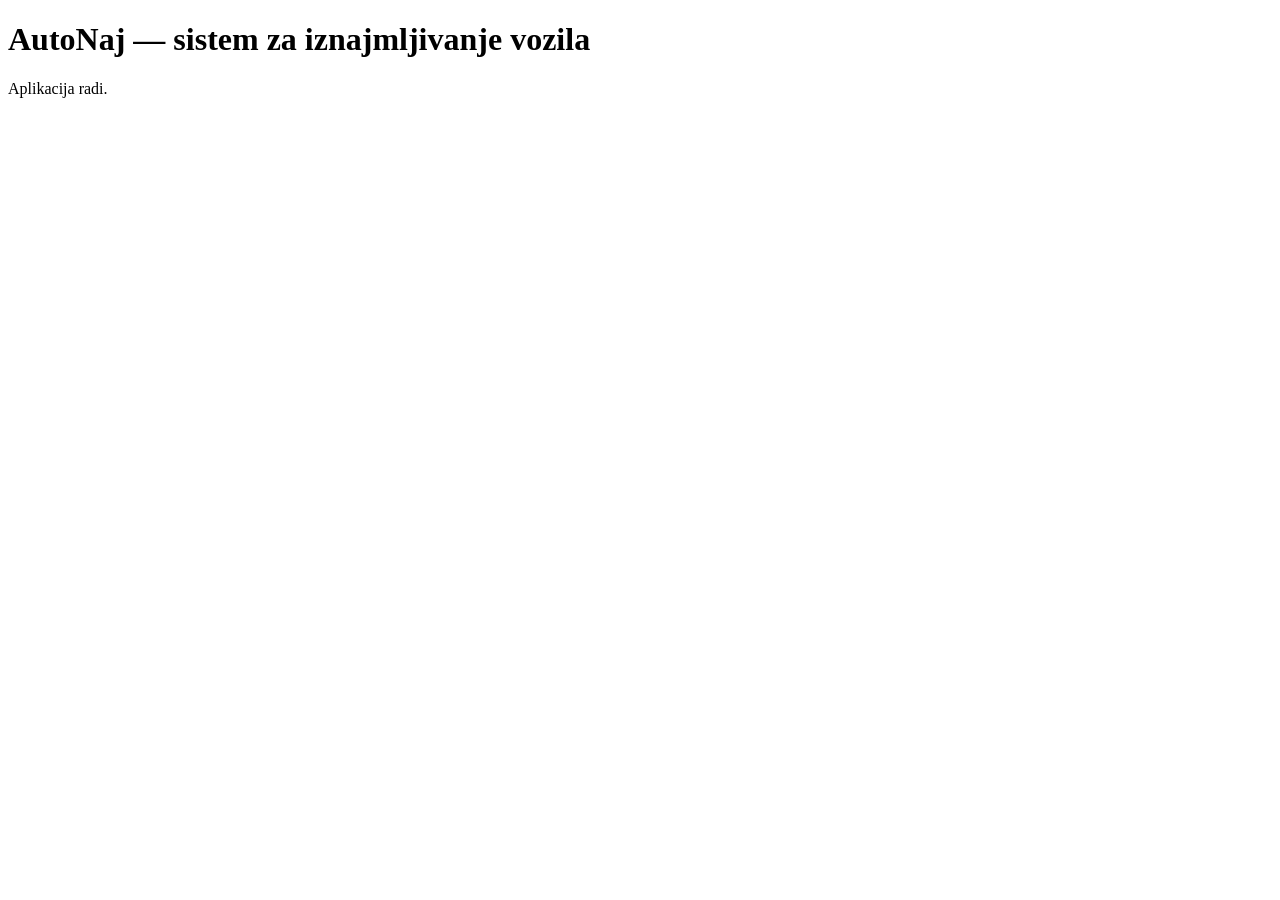
==== src/main/resources/templates/index.html @ c3316ecd "Inicijalni Spring Boot skelet i pocetna strana" ====
<!DOCTYPE html>
<html lang="sr" xmlns:th="http://www.thymeleaf.org">
<head>
    <meta charset="UTF-8">
    <title>AutoNaj</title>
</head>
<body>
<h1>AutoNaj — sistem za iznajmljivanje vozila</h1>
<p>Aplikacija radi.</p>
</body>
</html>
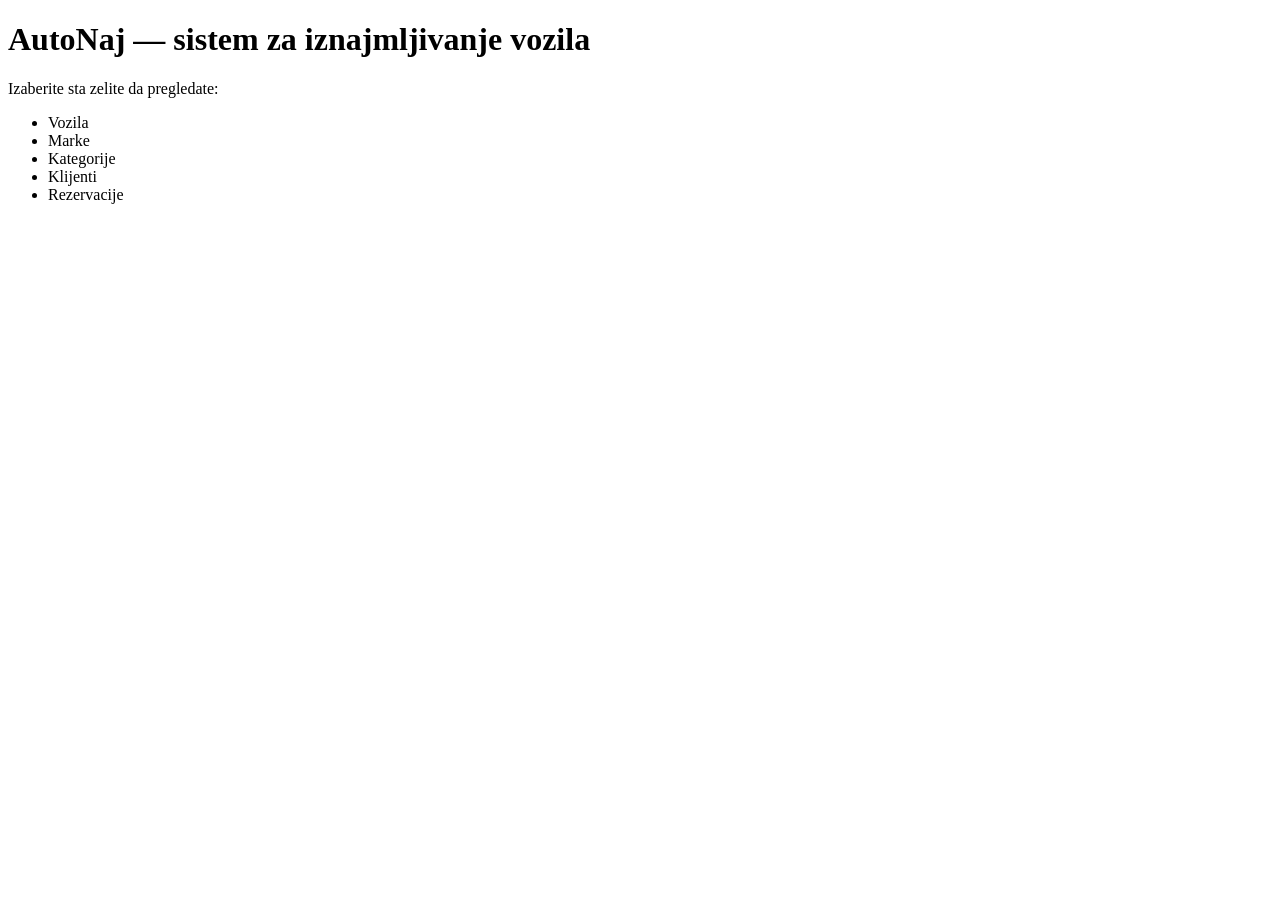
==== commit 48f9b2ce: "Dodati kontroleri sa CRUD rutama za sve entitete" ====
--- a/src/main/resources/templates/index.html
+++ b/src/main/resources/templates/index.html
@@ -6,6 +6,13 @@
 </head>
 <body>
 <h1>AutoNaj — sistem za iznajmljivanje vozila</h1>
-<p>Aplikacija radi.</p>
+<p>Izaberite sta zelite da pregledate:</p>
+<ul>
+    <li><a th:href="@{/vozila}">Vozila</a></li>
+    <li><a th:href="@{/marke}">Marke</a></li>
+    <li><a th:href="@{/kategorije}">Kategorije</a></li>
+    <li><a th:href="@{/klijenti}">Klijenti</a></li>
+    <li><a th:href="@{/rezervacije}">Rezervacije</a></li>
+</ul>
 </body>
 </html>
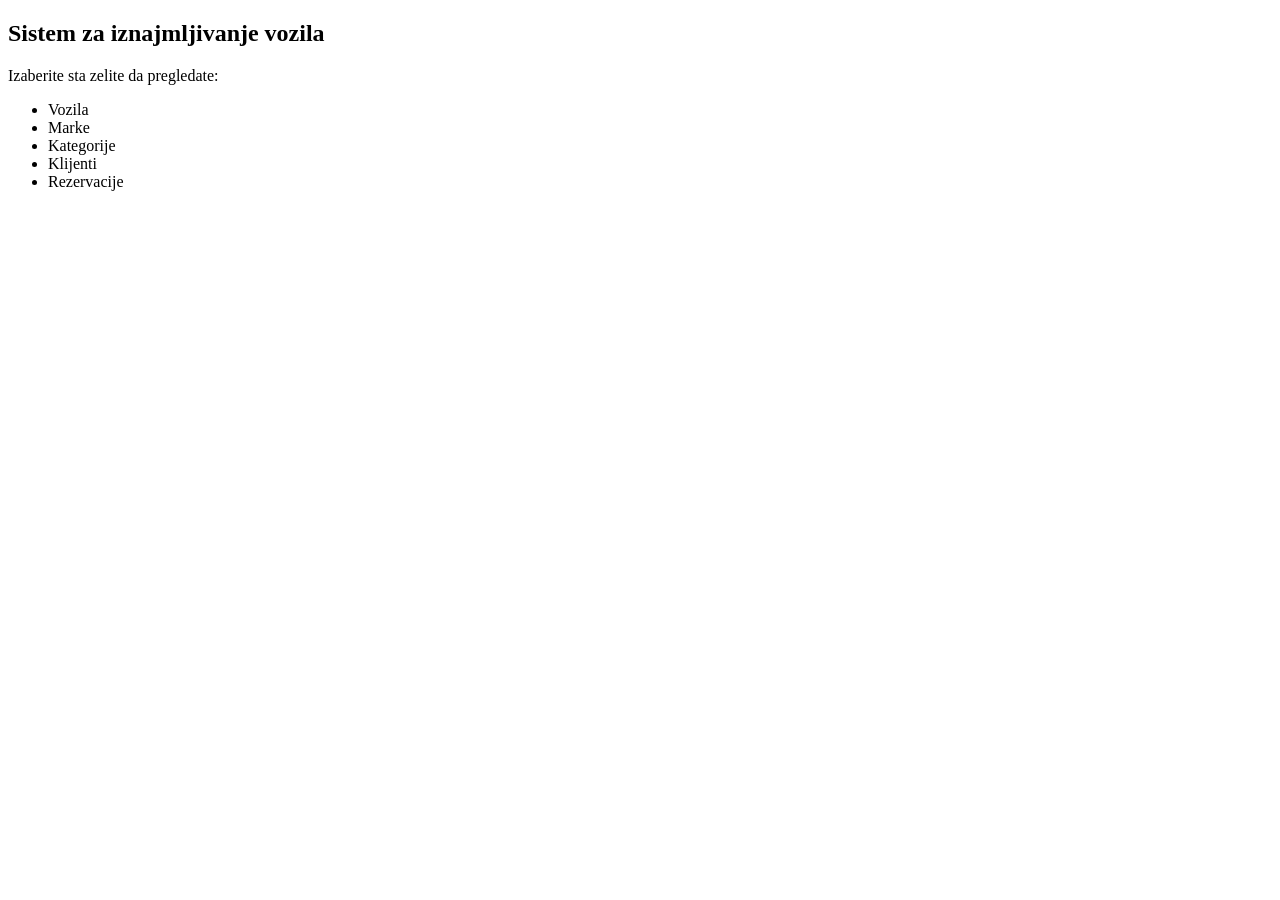
==== commit 23bb1423: "Dodate Thymeleaf stranice za sve entitete" ====
--- a/src/main/resources/templates/index.html
+++ b/src/main/resources/templates/index.html
@@ -5,14 +5,18 @@
     <title>AutoNaj</title>
 </head>
 <body>
-<h1>AutoNaj — sistem za iznajmljivanje vozila</h1>
-<p>Izaberite sta zelite da pregledate:</p>
-<ul>
-    <li><a th:href="@{/vozila}">Vozila</a></li>
-    <li><a th:href="@{/marke}">Marke</a></li>
-    <li><a th:href="@{/kategorije}">Kategorije</a></li>
-    <li><a th:href="@{/klijenti}">Klijenti</a></li>
-    <li><a th:href="@{/rezervacije}">Rezervacije</a></li>
-</ul>
+<div th:replace="~{fragments/header :: header}"></div>
+
+<main>
+    <h2>Sistem za iznajmljivanje vozila</h2>
+    <p>Izaberite sta zelite da pregledate:</p>
+    <ul>
+        <li><a th:href="@{/vozila}">Vozila</a></li>
+        <li><a th:href="@{/marke}">Marke</a></li>
+        <li><a th:href="@{/kategorije}">Kategorije</a></li>
+        <li><a th:href="@{/klijenti}">Klijenti</a></li>
+        <li><a th:href="@{/rezervacije}">Rezervacije</a></li>
+    </ul>
+</main>
 </body>
-</html>+</html>
